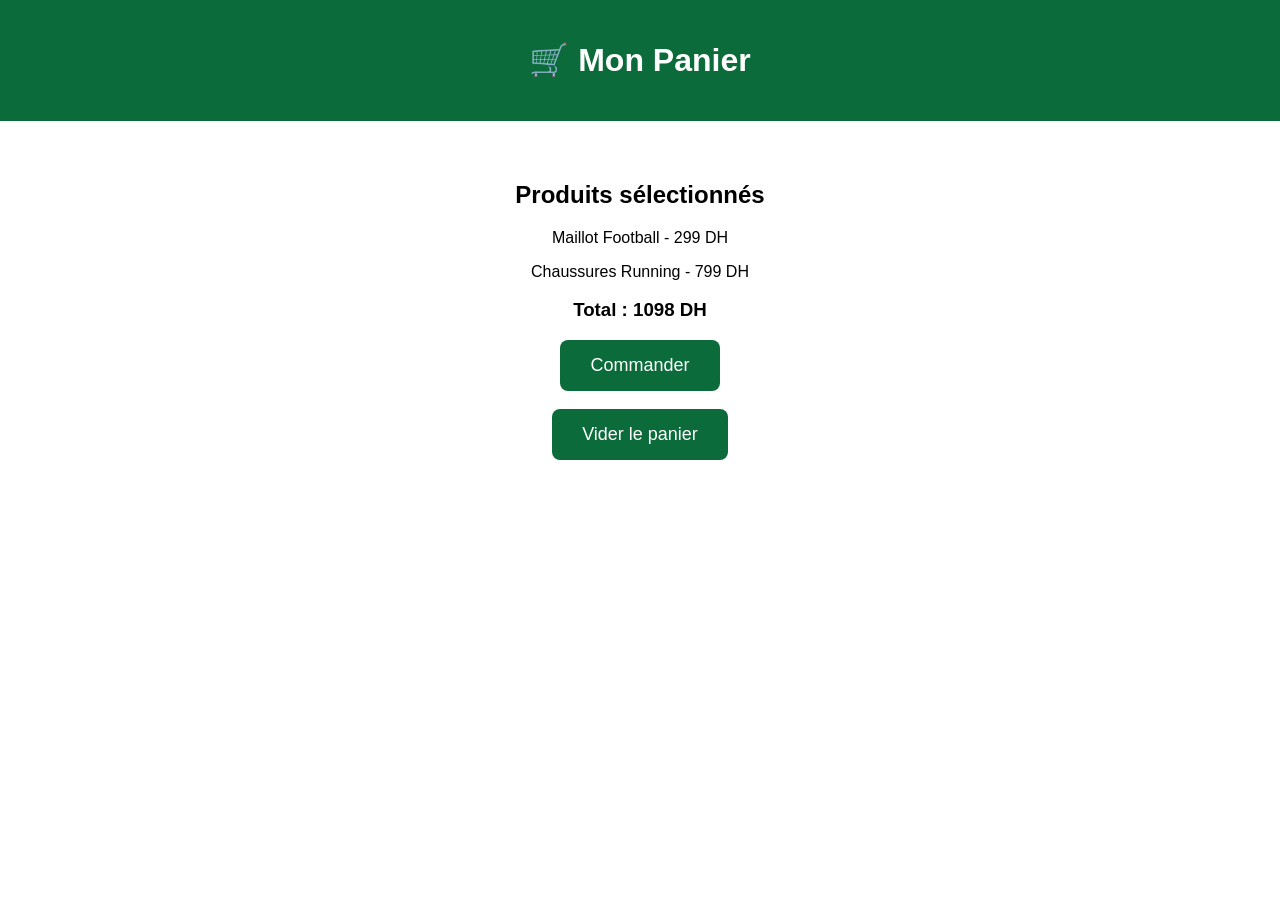
==== cart.html @ 7a9c1c54 "Add files via upload" ====
<!DOCTYPE html>
<html lang="fr">
<head>
    <meta charset="UTF-8">
    <title>Panier - mr sports</title>
    <link rel="stylesheet" href="style.css">
</head>
<body>

<header>
    <h1>🛒 Mon Panier</h1>
</header>

<section class="panier-page">

    <h2>Produits sélectionnés</h2>

    <p>Maillot Football - 299 DH</p>
    <p>Chaussures Running - 799 DH</p>

    <h3>Total : 1098 DH</h3>

    <a href="commande.html">
    <button class="commander">
        Commander
    </button>
</a>

<br><br>

<button onclick="viderPanier()" class="commander">
    Vider le panier
</button>
</section>
<script src="script.js"></script>
</body>
</html>
---- style.css ----
body{
    margin:0;
    font-family:Arial, sans-serif;
}

header{
    background:#0b6b3a;
    color:white;
    padding:20px;
    text-align:center;
}

nav{
    margin-top:15px;
}

nav a{
    color:white;
    text-decoration:none;
    margin:0 15px;
    font-weight:bold;
}
.hero{
    background-image:url("https://images.unsplash.com/photo-1517649763962-0c623066013b");
    background-size:cover;
    background-position:center;

    color:white;
    text-align:center;

    padding:120px 20px;
}
.products{
    padding:50px;
    text-align:center;
}

.product-container{
    display:flex;
    justify-content:center;
    gap:30px;
    flex-wrap:wrap;
}

.product{
    background:white;
    width:280px;
    border-radius:10px;
    box-shadow:0 0 10px rgba(0,0,0,0.2);
    padding:15px;
}

.product img{
    width:100%;
    border-radius:10px;
}

.product button{
    background:#0b6b3a;
    color:white;
    border:none;
    padding:10px 20px;
    border-radius:5px;
    cursor:pointer;
}
.products{
    padding:50px;
    text-align:center;
}

.product-container{
    display:flex;
    justify-content:center;
    gap:30px;
    flex-wrap:wrap;
}

.product{
    background:white;
    width:280px;
    border-radius:10px;
    box-shadow:0 0 10px rgba(0,0,0,0.2);
    padding:15px;
}

.product img{
    width:100%;
    border-radius:10px;
}

.product button{
    background:#0b6b3a;
    color:white;
    border:none;
    padding:10px 20px;
    border-radius:5px;
    cursor:pointer;
}
.products{
    padding:40px;
    text-align:center;
}

.product-container{
    display:flex;
    justify-content:center;
    gap:20px;
    flex-wrap:wrap;
}

.product{
    background:white;
    border:1px solid #ddd;
    padding:15px;
    width:250px;
    border-radius:10px;
}

.product img{
    width:100%;
    height:180px;
    object-fit:contain;
    border-radius:10px;
    display:block;
}
.product button{
    background:#0b6b3a;
    color:white;
    border:none;
    padding:10px 20px;
    cursor:pointer;
    border-radius:5px;
}
.search-box{
    text-align:center;
    margin:30px;
}

.search-box input{
    width:300px;
    padding:12px;
    border:1px solid #ccc;
    border-radius:5px;
}

.search-box button{
    padding:12px 20px;
    background:#0b6b3a;
    color:white;
    border:none;
    border-radius:5px;
    cursor:pointer;
}
.panier-page{
    text-align:center;
    padding:40px;
}

.commander{
    background:#0b6b3a;
    color:white;
    border:none;
    padding:15px 30px;
    border-radius:8px;
    cursor:pointer;
    font-size:18px;
}
.details-btn{
    display:inline-block;
    margin-top:10px;
    background:#222;
    color:white;
    padding:10px 18px;
    border-radius:5px;
    text-decoration:none;
}
.contact-page{
    text-align:center;
    padding:40px;
}

.contact-page form{
    display:flex;
    flex-direction:column;
    width:400px;
    margin:auto;
}

.contact-page input,
.contact-page textarea{
    margin:10px;
    padding:12px;
}

.contact-page button{
    padding:12px;
    background:#0b6b3a;
    color:white;
    border:none;
}
footer{
    background:#111;
    color:white;
    text-align:center;
    padding:30px;
    margin-top:50px;
}

footer h3{
    margin-bottom:15px;
}
.categories{
    text-align:center;
    padding:40px;
}

.cat-container{
    display:flex;
    justify-content:center;
    gap:20px;
    flex-wrap:wrap;
}

.cat-card{
    background:#0b6b3a;
    color:white;
    padding:20px 40px;
    border-radius:10px;
    font-size:20px;
    font-weight:bold;
}
.hero-btn{
    display:inline-block;
    margin-top:20px;
    padding:12px 25px;
    background:#0b6b3a;
    color:white;
    text-decoration:none;
    border-radius:6px;
    font-weight:bold;
}
.whatsapp-btn{
    position:fixed;
    bottom:20px;
    right:20px;

    width:60px;
    height:60px;

    background:#25D366;
    color:white;

    border-radius:50%;

    display:flex;
    justify-content:center;
    align-items:center;

    text-decoration:none;
    font-size:30px;

    box-shadow:0 0 10px rgba(0,0,0,0.3);
}
.commande{
    text-align:center;
    padding:50px;
}

.commande input{
    display:block;
    width:300px;
    margin:15px auto;
    padding:12px;
}

.commande button{
    background:#0b6b3a;
    color:white;
    border:none;
    padding:12px 25px;
    border-radius:5px;
    cursor:pointer;
}
.dark-btn{
    padding:8px 12px;
    border:none;
    border-radius:5px;
    cursor:pointer;
}

.dark{
    background:#111;
    color:white;
}

.dark .product,
.dark .cat-card,
.dark .search-box{
    background:#222;
}
.login-box{
width:300px;
margin:100px auto;
background:white;
padding:20px;
border-radius:10px;
box-shadow:0 0 10px rgba(0,0,0,0.2);
text-align:center;
}

.login-box input{
width:90%;
padding:10px;
margin:10px 0;
}

.login-box button{
background:#0b6b3a;
color:white;
padding:10px 20px;
border:none;
border-radius:5px;
cursor:pointer;
}
.photo-profil{
    width:120px;
    height:120px;
    border-radius:50%;
    object-fit:cover;
    display:block;
    margin:0 auto 15px;
    border:3px solid #0a6b37;
}
.dark .product,
.dark .login-box,
.dark .panier-page,
.dark .contact-page,
.dark .commande{
    background:#222;
    color:white;
}

.dark input,
.dark textarea{
    background:#333;
    color:white;
    border:1px solid #555;
}
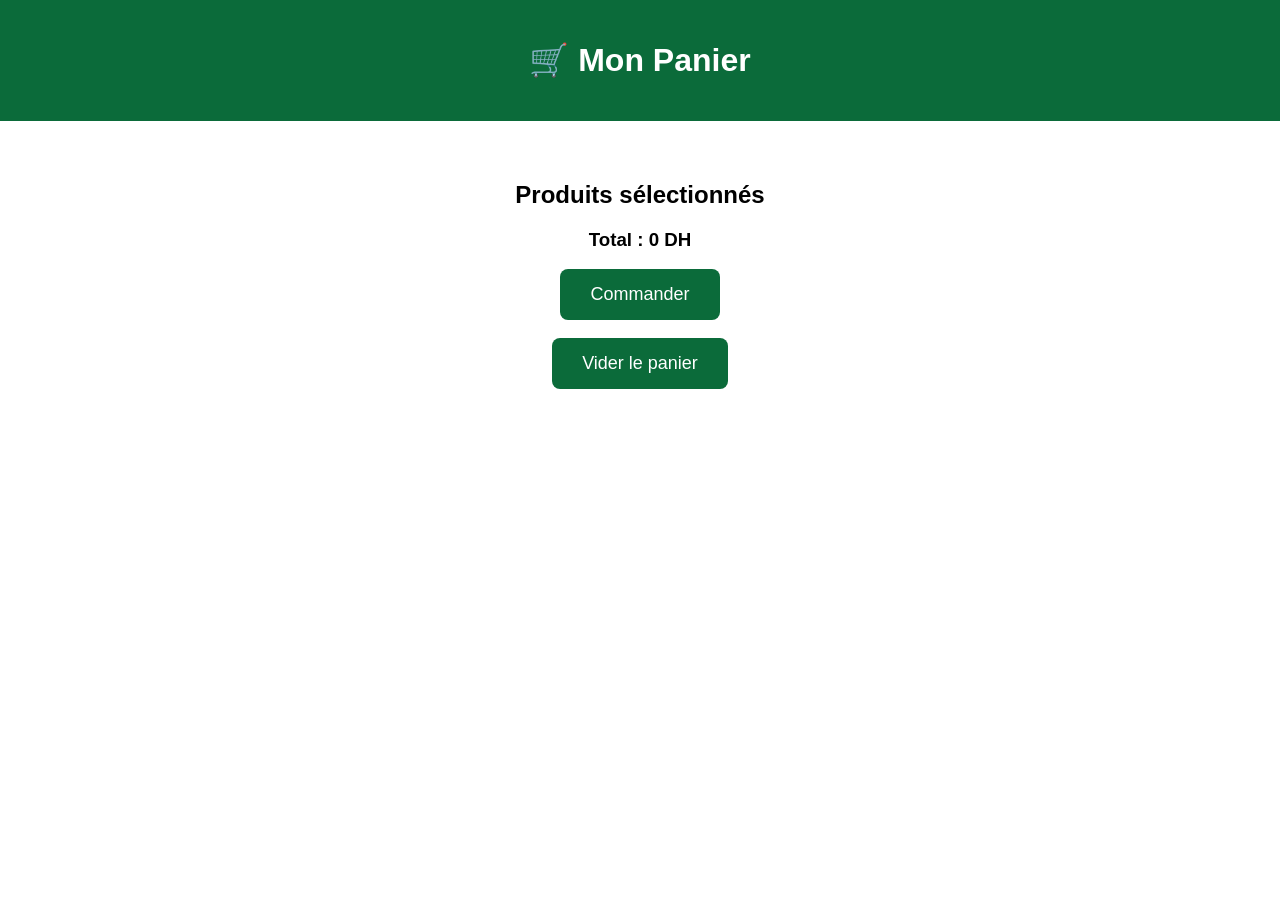
==== commit cdd4392d: "Add files via upload" ====
--- a/cart.html
+++ b/cart.html
@@ -2,7 +2,7 @@
 <html lang="fr">
 <head>
     <meta charset="UTF-8">
-    <title>Panier - mr sports</title>
+    <title>Panier - sports lhb</title>
     <link rel="stylesheet" href="style.css">
 </head>
 <body>
@@ -12,25 +12,22 @@
 </header>
 
 <section class="panier-page">
-
     <h2>Produits sélectionnés</h2>
 
-    <p>Maillot Football - 299 DH</p>
-    <p>Chaussures Running - 799 DH</p>
+    <div id="liste-panier"></div>
 
-    <h3>Total : 1098 DH</h3>
+    <h3 id="total">Total : 0 DH</h3>
 
     <a href="commande.html">
-    <button class="commander">
-        Commander
+        <button class="commander">Commander</button>
+    </a>
+
+    <br><br>
+
+    <button onclick="viderPanier()" class="commander">
+        Vider le panier
     </button>
-</a>
-
-<br><br>
-
-<button onclick="viderPanier()" class="commander">
-    Vider le panier
-</button>
+</section>
 </section>
 <script src="script.js"></script>
 </body>
--- a/style.css
+++ b/style.css
@@ -21,14 +21,13 @@
     font-weight:bold;
 }
 .hero{
-    background-image:url("https://images.unsplash.com/photo-1517649763962-0c623066013b");
+    background-image:url("images/cover-sports.png.png");
     background-size:cover;
     background-position:center;
-
-    color:white;
-    text-align:center;
-
-    padding:120px 20px;
+    background-repeat:no-repeat;
+    color:white;
+    text-align:center;
+    padding:180px 20px;
 }
 .products{
     padding:50px;
